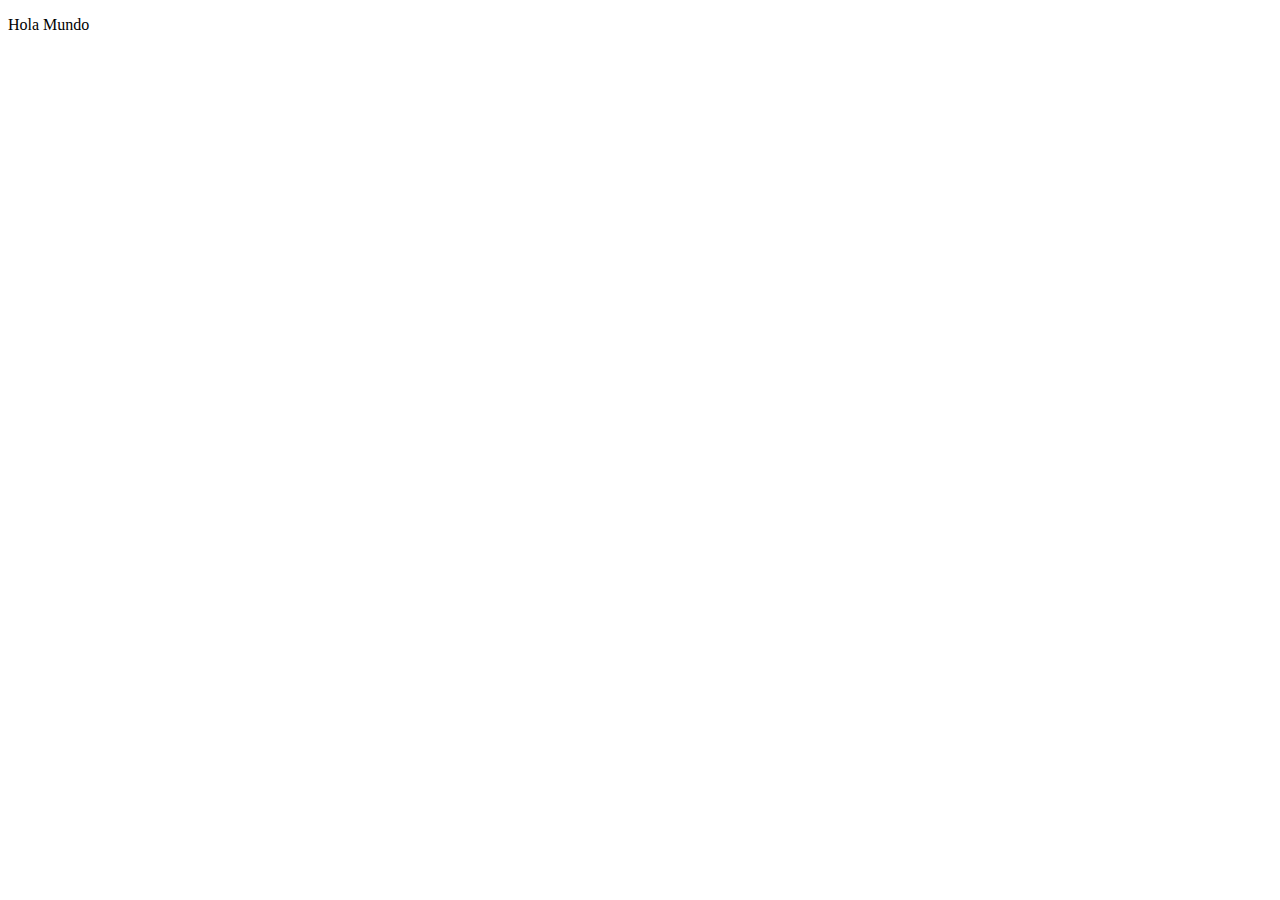
==== index.html @ 2a563331 ""Test 1"" ====
<!DOCTYPE html>
<html lang="en">
<head>
  <meta charset="UTF-8">
  <meta name="viewport" content="width=device-width, initial-scale=1.0">
  <title>Document</title>
</head>
<body>
  <p>Hola Mundo</p>
</body>
</html>
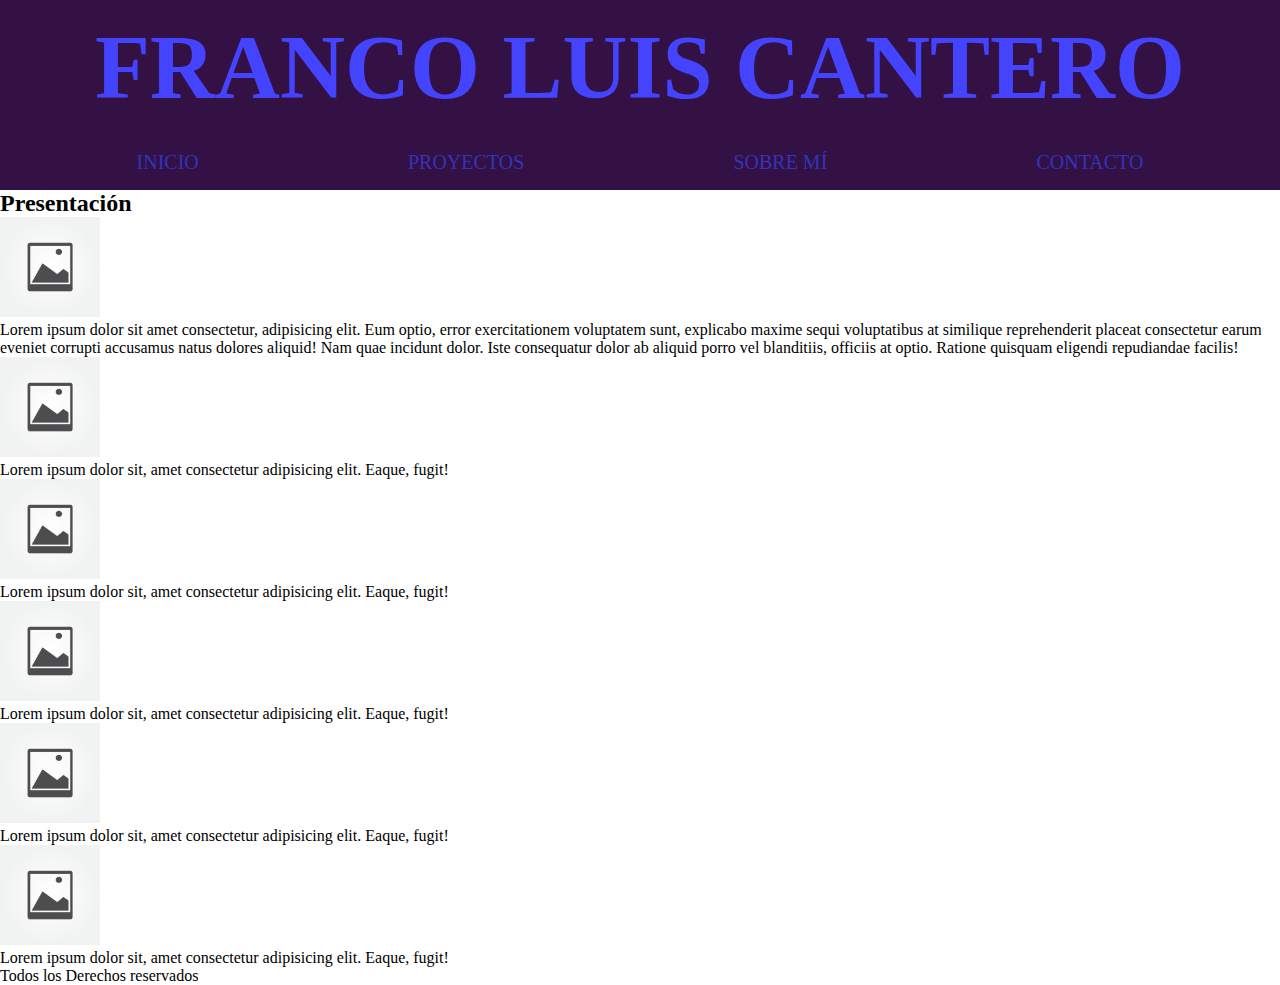
==== commit 0fd3386a: ""Update index.html"" ====
--- a/index.html
+++ b/index.html
@@ -1,11 +1,62 @@
 <!DOCTYPE html>
-<html lang="en">
+<html lang="es">
+
 <head>
   <meta charset="UTF-8">
   <meta name="viewport" content="width=device-width, initial-scale=1.0">
-  <title>Document</title>
+  <title>Portfolio</title>
+  <link rel="stylesheet" href="style.css">
 </head>
+
 <body>
-  <p>Hola Mundo</p>
+  <header>
+    <h1>FRANCO LUIS CANTERO</h1>
+    <nav class="navbar">
+      <ul>
+        <li><a href="">INICIO</a></li>
+        <li><a href="">PROYECTOS</a></li>
+        <li><a href="">SOBRE MÍ</a></li>
+        <li><a href="">CONTACTO</a></li>
+      </ul>
+    </nav>
+  </header>
+  <main>
+    <section>
+      <h2>Presentación</h2>
+      <div class="presentacion">
+        <img src="./png.png" alt="Imagen" class="img">
+        <p>Lorem ipsum dolor sit amet consectetur, adipisicing elit. Eum optio, error exercitationem voluptatem sunt,
+          explicabo maxime sequi voluptatibus at similique reprehenderit placeat consectetur earum eveniet corrupti
+          accusamus natus dolores aliquid! Nam quae incidunt dolor. Iste consequatur dolor ab aliquid porro vel
+          blanditiis, officiis at optio. Ratione quisquam eligendi repudiandae facilis!</p>
+      </div>
+    </section>
+    <section>
+      <div class="proyecto-tarjeta">
+        <img src="./png.png" alt="Imagen" class="img">
+        <p>Lorem ipsum dolor sit, amet consectetur adipisicing elit. Eaque, fugit!</p>
+      </div>
+      <div class="proyecto-tarjeta">
+        <img src="./png.png" alt="Imagen" class="img">
+        <p>Lorem ipsum dolor sit, amet consectetur adipisicing elit. Eaque, fugit!</p>
+      </div>
+      <div class="proyecto-tarjeta">
+        <img src="./png.png" alt="Imagen" class="img">
+        <p>Lorem ipsum dolor sit, amet consectetur adipisicing elit. Eaque, fugit!</p>
+      </div>
+      <div class="proyecto-tarjeta">
+        <img src="./png.png" alt="Imagen" class="img">
+        <p>Lorem ipsum dolor sit, amet consectetur adipisicing elit. Eaque, fugit!</p>
+      </div>
+      <div class="proyecto-tarjeta">
+        <img src="./png.png" alt="Imagen" class="img">
+        <p>Lorem ipsum dolor sit, amet consectetur adipisicing elit. Eaque, fugit!</p>
+      </div>
+    </section>
+  </main>
+  <footer>
+    <p>Todos los Derechos reservados</p>
+  </footer>
 </body>
+
 </html>--- a/style.css
+++ b/style.css
@@ -0,0 +1,38 @@
+* {
+  margin: 0;
+  padding: 0;
+  box-sizing: border-box
+}
+
+h1 {
+  text-align: center;
+  background-color: #314;
+  color: #44f;
+  padding: 1.25vw 2.5vw;
+  font-size: 10vh;
+}
+
+.navbar {
+  background-color: #314;
+  color: #fff;
+  padding: 1.25vw 2.5vw;
+}
+
+ul {
+  list-style: none;
+  display: flex;
+  justify-content: space-around;
+  align-items: center;
+}
+
+a {
+  font-size: 20px;
+  color: #33b;
+  text-decoration: none;
+}
+
+.img {
+  width: 100px;
+  height: 100px;
+}
+
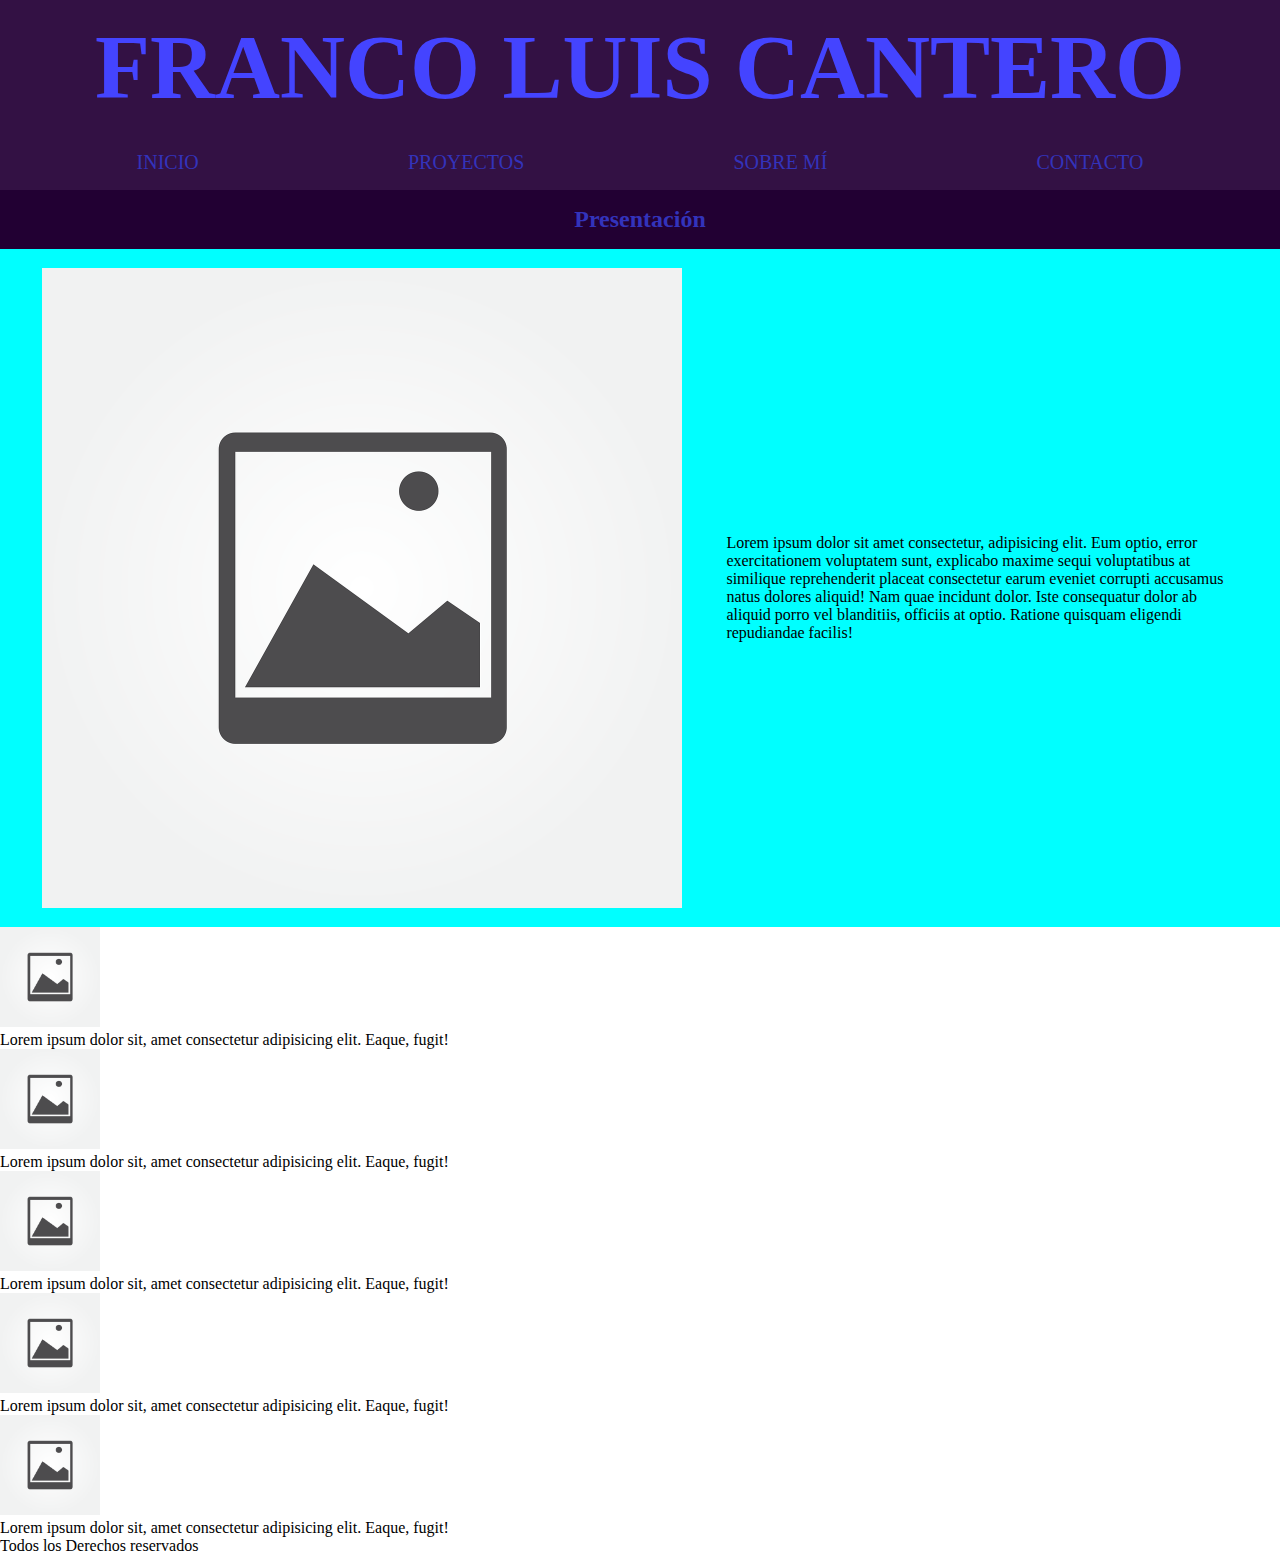
==== commit 50dfe499: ""Update index.html"" ====
--- a/index.html
+++ b/index.html
@@ -23,7 +23,7 @@
   <main>
     <section>
       <h2>Presentación</h2>
-      <div class="presentacion">
+      <div id="presentacion">
         <img src="./png.png" alt="Imagen" class="img">
         <p>Lorem ipsum dolor sit amet consectetur, adipisicing elit. Eum optio, error exercitationem voluptatem sunt,
           explicabo maxime sequi voluptatibus at similique reprehenderit placeat consectetur earum eveniet corrupti
--- a/style.css
+++ b/style.css
@@ -31,8 +31,34 @@
   text-decoration: none;
 }
 
+h2 {
+  background-color: #203;
+  color: #33b;
+  text-align: center;
+  padding: 1.25vw 2.5vw;
+}
+
+#presentacion {
+  background-color: aqua;
+  display: flex;
+  align-items: center;
+  justify-content: space-around;
+  flex-wrap: wrap;
+  padding: 1.5vw;
+}
+
+#presentacion img {
+  background-color: #fff;
+  height: auto;
+  width: 50vw;
+}
+
+#presentacion p{
+  height: auto;
+  width: 40vw;
+}
+
 .img {
   width: 100px;
   height: 100px;
-}
-
+}